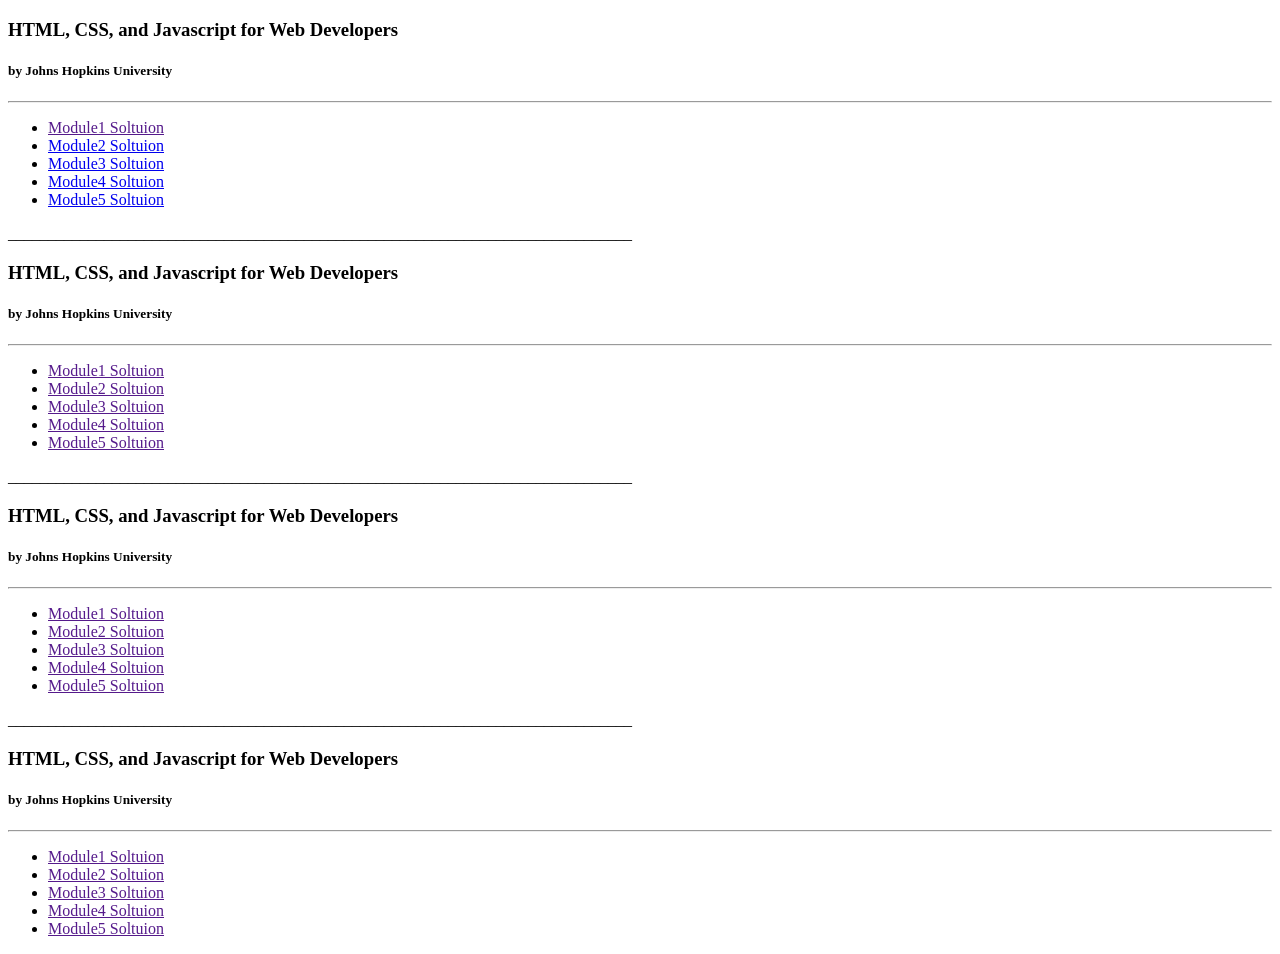
==== index.html @ 7a2bb9c4 "created index.html" ====
<!DOCTYPE html>
<html>
<head>
  <meta charset="utf-8">
  <title>Coursera Solution</title>
</head>
<body>
<div><h3>HTML, CSS, and Javascript for Web Developers</h3></div>
<div><h5>by Johns Hopkins University</h5></div>
<hr>
  <ul>
    <li><div><a href="">Module1 Soltuion</a></li>
    <li><div><a href="https://bikrant1999.github.io/coursera-test/module2-solution/">Module2 Soltuion</a></li>
    <li><div><a href="https://bikrant1999.github.io/coursera-test/mod3">Module3 Soltuion</a></li>
    <li><div><a href="https://bikrant1999.github.io/coursera-test/module4-solution">Module4 Soltuion</a></li>
    <li><div><a href="https://bikrant1999.github.io/coursera-test/">Module5 Soltuion</a></li>
  </ul>
  ______________________________________________________________________________
  <div><h3>HTML, CSS, and Javascript for Web Developers</h3></div>
<div><h5>by Johns Hopkins University</h5></div>
<hr>
  <ul>
    <li><div><a href="">Module1 Soltuion</a></li>
    <li><div><a href="">Module2 Soltuion</a></li>
    <li><div><a href="">Module3 Soltuion</a></li>
    <li><div><a href="">Module4 Soltuion</a></li>
    <li><div><a href="">Module5 Soltuion</a></li>
  </ul>
   ______________________________________________________________________________
  <div><h3>HTML, CSS, and Javascript for Web Developers</h3></div>
<div><h5>by Johns Hopkins University</h5></div>
<hr>
  <ul>
    <li><div><a href="">Module1 Soltuion</a></li>
    <li><div><a href="">Module2 Soltuion</a></li>
    <li><div><a href="">Module3 Soltuion</a></li>
    <li><div><a href="">Module4 Soltuion</a></li>
    <li><div><a href="">Module5 Soltuion</a></li>
  </ul>
   ______________________________________________________________________________
  <div><h3>HTML, CSS, and Javascript for Web Developers</h3></div>
<div><h5>by Johns Hopkins University</h5></div>
<hr>
  <ul>
    <li><div><a href="">Module1 Soltuion</a></li>
    <li><div><a href="">Module2 Soltuion</a></li>
    <li><div><a href="">Module3 Soltuion</a></li>
    <li><div><a href="">Module4 Soltuion</a></li>
    <li><div><a href="">Module5 Soltuion</a></li>
  </ul>
  
  
</body>
</html>
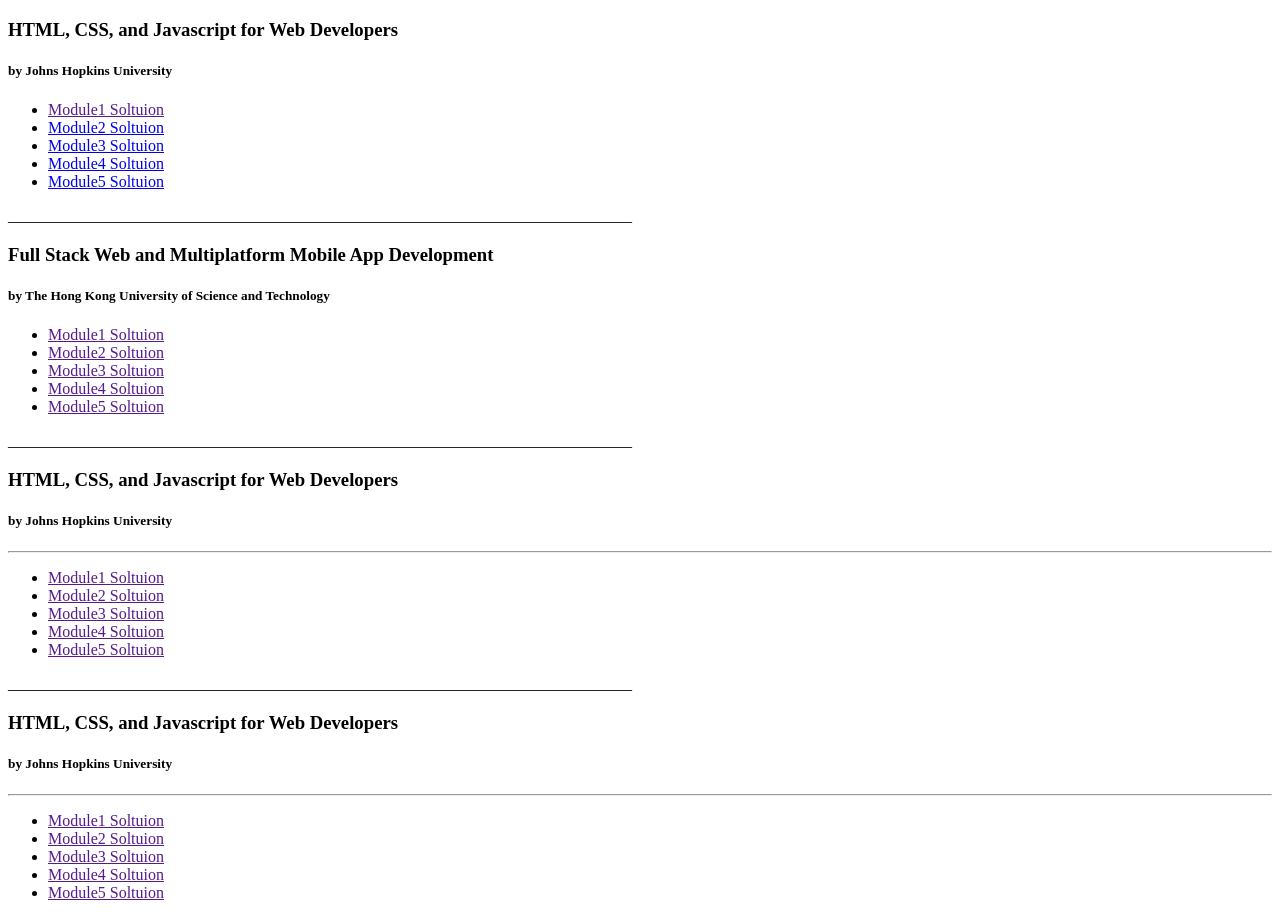
==== commit 0899b30f: "Updated index.html" ====
--- a/index.html
+++ b/index.html
@@ -5,9 +5,7 @@
   <title>Coursera Solution</title>
 </head>
 <body>
-<div><h3>HTML, CSS, and Javascript for Web Developers</h3></div>
-<div><h5>by Johns Hopkins University</h5></div>
-<hr>
+<div><h3>HTML, CSS, and Javascript for Web Developers</h3><h5> by Johns Hopkins University</h5></div>
   <ul>
     <li><div><a href="">Module1 Soltuion</a></li>
     <li><div><a href="https://bikrant1999.github.io/coursera-test/module2-solution/">Module2 Soltuion</a></li>
@@ -16,9 +14,7 @@
     <li><div><a href="https://bikrant1999.github.io/coursera-test/">Module5 Soltuion</a></li>
   </ul>
   ______________________________________________________________________________
-  <div><h3>HTML, CSS, and Javascript for Web Developers</h3></div>
-<div><h5>by Johns Hopkins University</h5></div>
-<hr>
+  <div><h3>Full Stack Web and Multiplatform Mobile App Development </h3><h5> by The Hong Kong University of Science and Technology</h5></div>
   <ul>
     <li><div><a href="">Module1 Soltuion</a></li>
     <li><div><a href="">Module2 Soltuion</a></li>
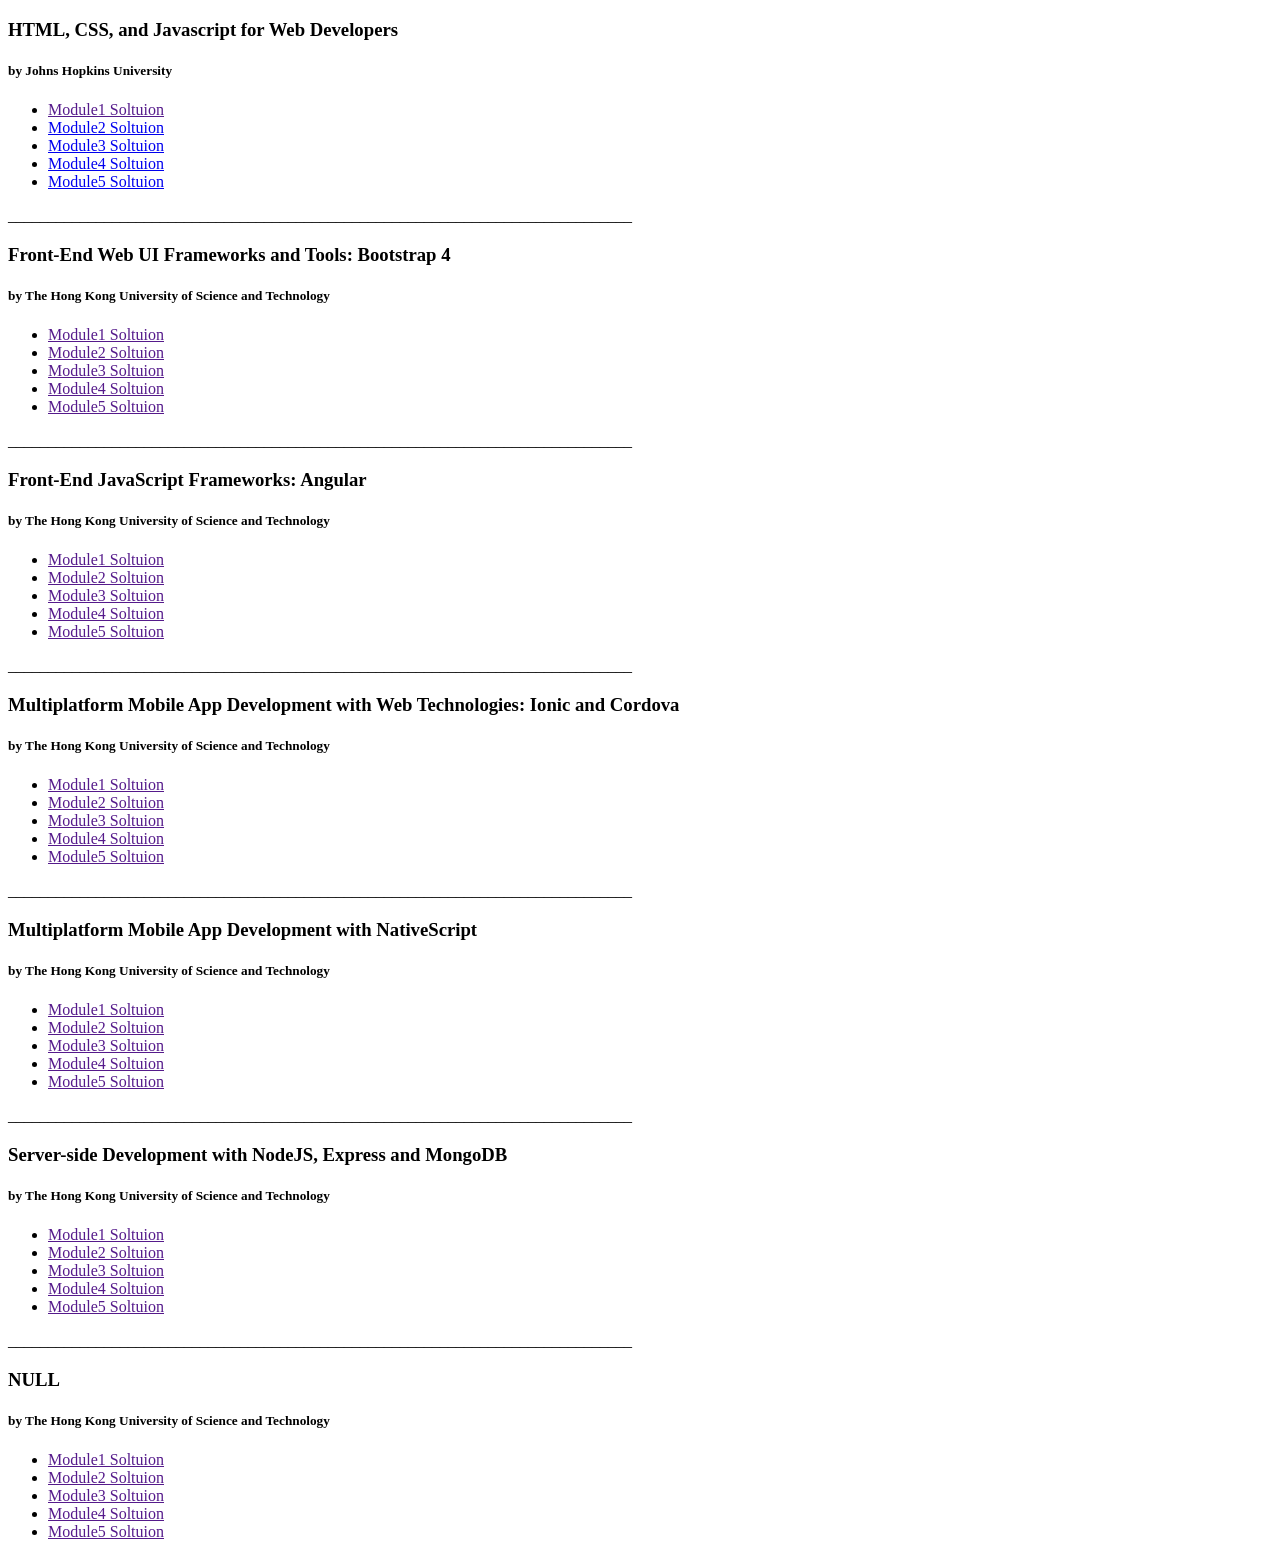
==== commit 51054b51: "Updated intex.html" ====
--- a/index.html
+++ b/index.html
@@ -14,7 +14,7 @@
     <li><div><a href="https://bikrant1999.github.io/coursera-test/">Module5 Soltuion</a></li>
   </ul>
   ______________________________________________________________________________
-  <div><h3>Full Stack Web and Multiplatform Mobile App Development </h3><h5> by The Hong Kong University of Science and Technology</h5></div>
+  <div><h3>Front-End Web UI Frameworks and Tools: Bootstrap 4</h3><h5> by The Hong Kong University of Science and Technology</h5></div>
   <ul>
     <li><div><a href="">Module1 Soltuion</a></li>
     <li><div><a href="">Module2 Soltuion</a></li>
@@ -23,9 +23,8 @@
     <li><div><a href="">Module5 Soltuion</a></li>
   </ul>
    ______________________________________________________________________________
-  <div><h3>HTML, CSS, and Javascript for Web Developers</h3></div>
-<div><h5>by Johns Hopkins University</h5></div>
-<hr>
+  <div><h3>Front-End JavaScript Frameworks: Angular</h3></div>
+<div><h5>by The Hong Kong University of Science and Technology</h5></div>
   <ul>
     <li><div><a href="">Module1 Soltuion</a></li>
     <li><div><a href="">Module2 Soltuion</a></li>
@@ -34,9 +33,38 @@
     <li><div><a href="">Module5 Soltuion</a></li>
   </ul>
    ______________________________________________________________________________
-  <div><h3>HTML, CSS, and Javascript for Web Developers</h3></div>
-<div><h5>by Johns Hopkins University</h5></div>
-<hr>
+  <div><h3>Multiplatform Mobile App Development with Web Technologies: Ionic and Cordova</h3></div>
+<div><h5> by The Hong Kong University of Science and Technology</h5></div>
+  <ul>
+    <li><div><a href="">Module1 Soltuion</a></li>
+    <li><div><a href="">Module2 Soltuion</a></li>
+    <li><div><a href="">Module3 Soltuion</a></li>
+    <li><div><a href="">Module4 Soltuion</a></li>
+    <li><div><a href="">Module5 Soltuion</a></li>
+  </ul>
+   ______________________________________________________________________________
+  <div><h3>Multiplatform Mobile App Development with NativeScript</h3></div>
+<div><h5> by The Hong Kong University of Science and Technology</h5></div>
+  <ul>
+    <li><div><a href="">Module1 Soltuion</a></li>
+    <li><div><a href="">Module2 Soltuion</a></li>
+    <li><div><a href="">Module3 Soltuion</a></li>
+    <li><div><a href="">Module4 Soltuion</a></li>
+    <li><div><a href="">Module5 Soltuion</a></li>
+  </ul>
+   ______________________________________________________________________________
+  <div><h3>Server-side Development with NodeJS, Express and MongoDB</h3></div>
+<div><h5> by The Hong Kong University of Science and Technology</h5></div>
+  <ul>
+    <li><div><a href="">Module1 Soltuion</a></li>
+    <li><div><a href="">Module2 Soltuion</a></li>
+    <li><div><a href="">Module3 Soltuion</a></li>
+    <li><div><a href="">Module4 Soltuion</a></li>
+    <li><div><a href="">Module5 Soltuion</a></li>
+  </ul>
+   ______________________________________________________________________________
+  <div><h3>NULL</h3></div>
+<div><h5> by The Hong Kong University of Science and Technology</h5></div>
   <ul>
     <li><div><a href="">Module1 Soltuion</a></li>
     <li><div><a href="">Module2 Soltuion</a></li>
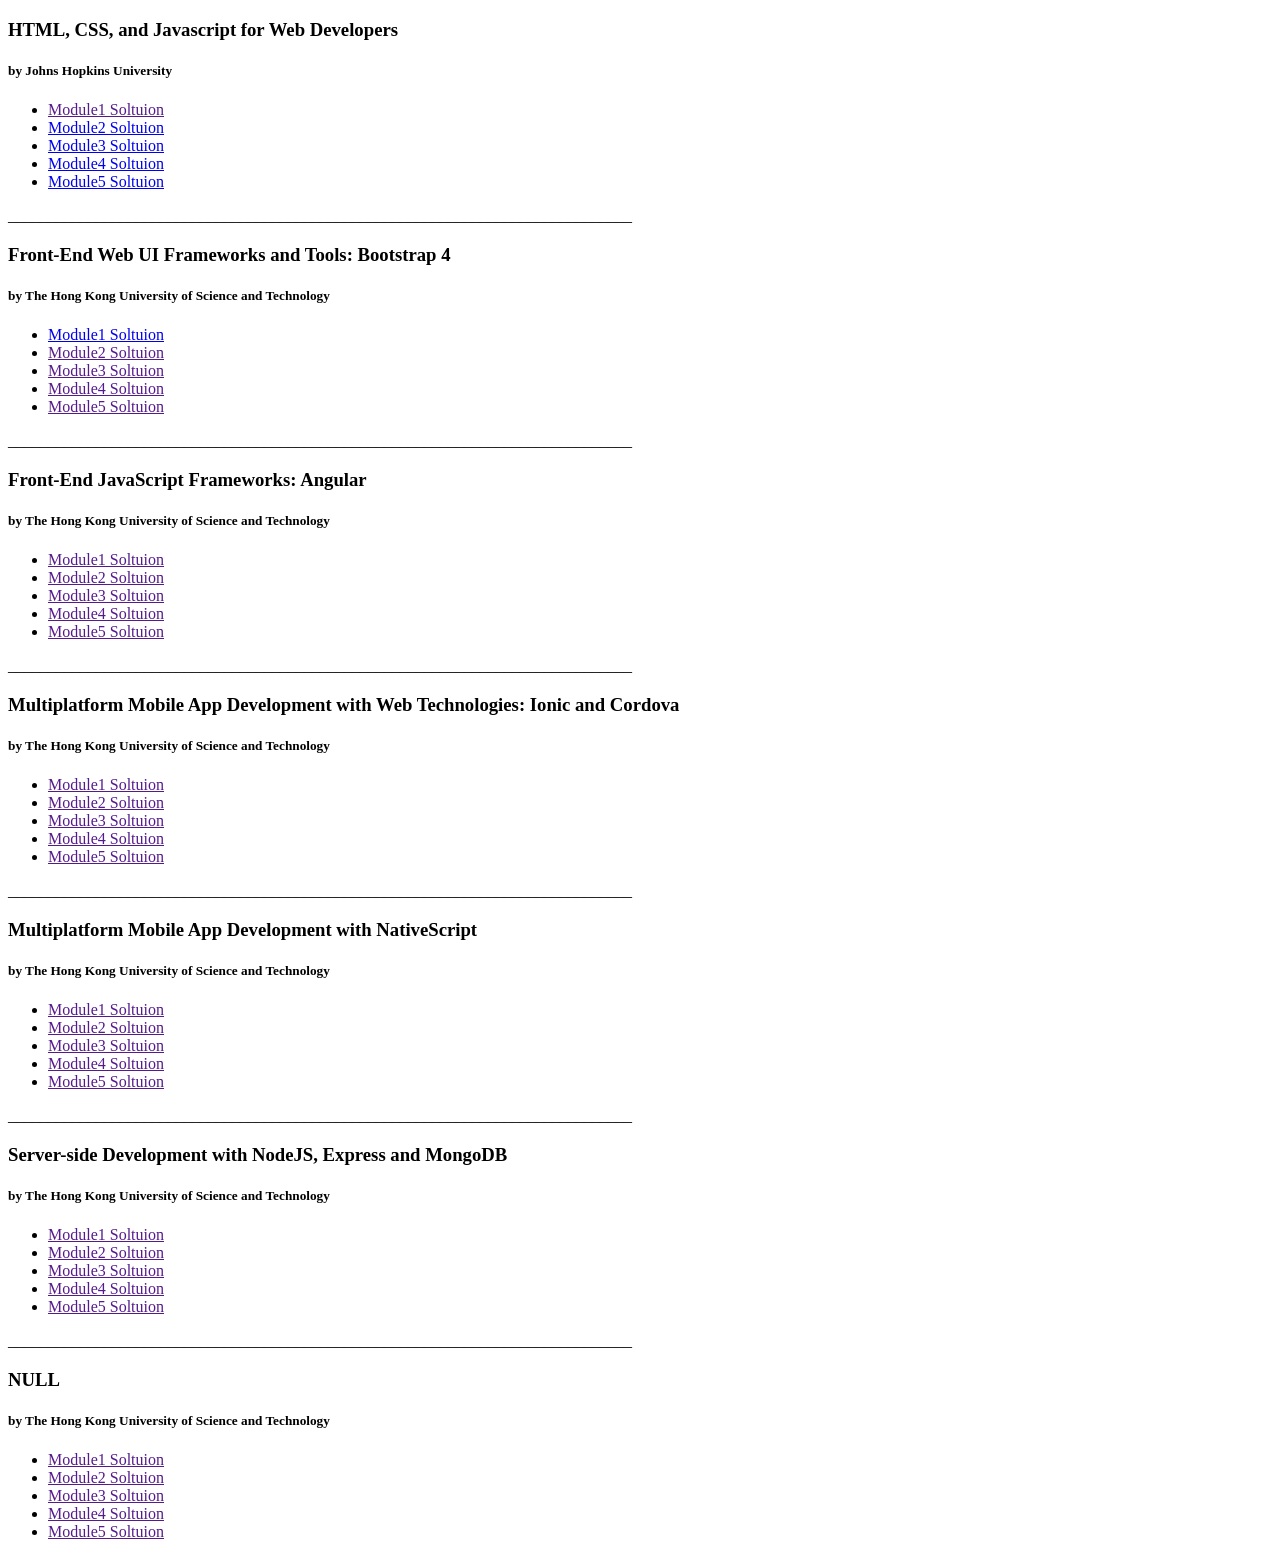
==== commit 526a584a: "Updated" ====
--- a/index.html
+++ b/index.html
@@ -16,7 +16,7 @@
   ______________________________________________________________________________
   <div><h3>Front-End Web UI Frameworks and Tools: Bootstrap 4</h3><h5> by The Hong Kong University of Science and Technology</h5></div>
   <ul>
-    <li><div><a href="">Module1 Soltuion</a></li>
+    <li><div><a href="https://bikrant1999.github.io/coursera-test/bootstrap-course-module1">Module1 Soltuion</a></li>
     <li><div><a href="">Module2 Soltuion</a></li>
     <li><div><a href="">Module3 Soltuion</a></li>
     <li><div><a href="">Module4 Soltuion</a></li>
